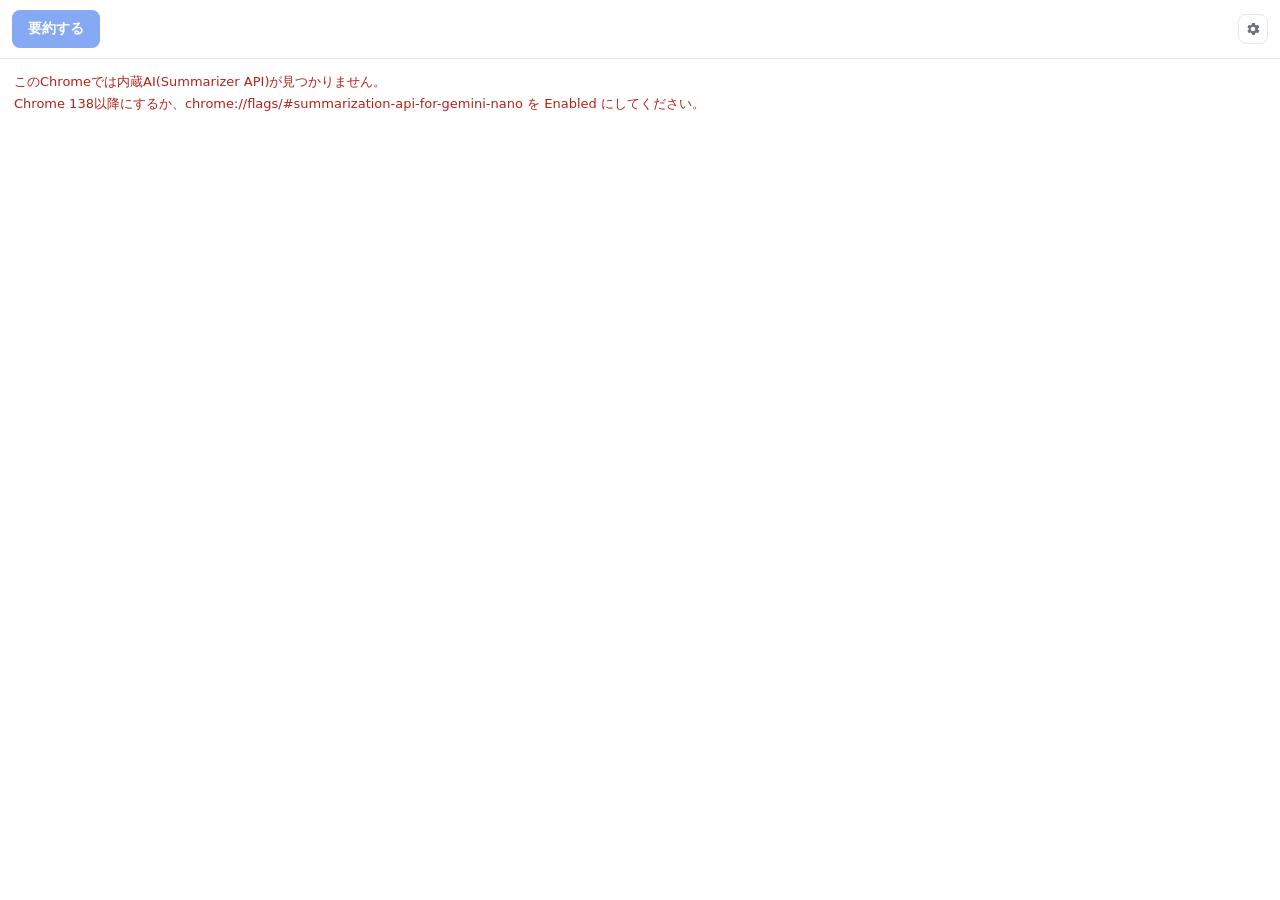
==== sidepanel.html @ f43a0a7b "Summary with Gemini: Chrome拡張の初回コミット 表示中のWebページ本文を、Chrome内蔵AI(Gemini Nano / Summarizer API)で 要約して右サイ" ====
<!doctype html>
<html lang="ja">
<head>
  <meta charset="utf-8" />
  <meta name="viewport" content="width=device-width, initial-scale=1" />
  <title>Summary with Gemini</title>
  <link rel="stylesheet" href="sidepanel.css" />
</head>
<body>
  <header class="head">
    <button id="run" class="primary">要約する</button>
    <button id="openOptions" class="icon-btn" title="設定を開く" aria-label="設定を開く">
      <svg viewBox="0 0 24 24" width="16" height="16" aria-hidden="true">
        <path fill="currentColor" d="M12 15.5A3.5 3.5 0 1 1 12 8.5a3.5 3.5 0 0 1 0 7zm7.4-2.6.1-.9-.1-.9 1.9-1.5a.5.5 0 0 0 .1-.6l-1.8-3.1a.5.5 0 0 0-.6-.2l-2.2.9a7 7 0 0 0-1.6-.9l-.3-2.4a.5.5 0 0 0-.5-.4h-3.6a.5.5 0 0 0-.5.4l-.3 2.4c-.6.2-1.1.5-1.6.9l-2.2-.9a.5.5 0 0 0-.6.2L3.8 9a.5.5 0 0 0 .1.6l1.9 1.5-.1.9.1.9-1.9 1.5a.5.5 0 0 0-.1.6l1.8 3.1c.1.2.4.3.6.2l2.2-.9c.5.4 1 .7 1.6.9l.3 2.4c0 .2.3.4.5.4h3.6c.2 0 .5-.2.5-.4l.3-2.4c.6-.2 1.1-.5 1.6-.9l2.2.9c.2.1.5 0 .6-.2l1.8-3.1a.5.5 0 0 0-.1-.6z"/>
      </svg>
    </button>
  </header>

  <main id="main">
    <section class="page-meta" id="pageMeta" hidden>
      <div class="page-title" id="pageTitle"></div>
      <div class="page-url" id="pageUrl"></div>
    </section>

    <section class="state" id="state">
      <p class="state-msg" id="stateMsg">「要約する」を押すと、表示中のページを要約します。</p>
      <div class="progress" id="progress" hidden>
        <div class="bar" id="progressBar"></div>
        <span class="progress-label" id="progressLabel"></span>
      </div>
    </section>

    <article class="result" id="result" hidden></article>
  </main>

  <script src="sidepanel.js" type="module"></script>
</body>
</html>
---- sidepanel.css ----
:root {
  --bg: #ffffff;
  --fg: #1f2328;
  --muted: #6b7280;
  --line: #e5e7eb;
  --accent: #2563eb;
  --accent-fg: #ffffff;
  --card: #f7f8fa;
  --err: #b42318;
}
@media (prefers-color-scheme: dark) {
  :root {
    --bg: #17181c;
    --fg: #e8eaed;
    --muted: #9aa0a6;
    --line: #2e3035;
    --accent: #4c8dff;
    --accent-fg: #0b0c0f;
    --card: #1f2126;
    --err: #ff8a80;
  }
}
* { box-sizing: border-box; }
html, body { height: 100%; }
body {
  margin: 0;
  display: flex;
  flex-direction: column;
  background: var(--bg);
  color: var(--fg);
  font: 14px/1.7 system-ui, -apple-system, "Segoe UI", "Hiragino Kaku Gothic ProN", "Noto Sans JP", sans-serif;
}

/* ヘッダー: 左端に要約ボタン、右端に設定ボタン */
.head {
  flex: 0 0 auto;
  display: flex;
  align-items: center;
  gap: 8px;
  padding: 10px 12px;
  border-bottom: 1px solid var(--line);
}
button.primary {
  padding: 7px 16px;
  font: inherit;
  font-weight: 600;
  color: var(--accent-fg);
  background: var(--accent);
  border: 0;
  border-radius: 8px;
  cursor: pointer;
}
button.primary:disabled { opacity: .55; cursor: default; }
.icon-btn {
  margin-left: auto;
  display: inline-flex;
  align-items: center;
  justify-content: center;
  width: 30px; height: 30px;
  padding: 0;
  color: var(--muted);
  background: transparent;
  border: 1px solid var(--line);
  border-radius: 8px;
  cursor: pointer;
}
.icon-btn:hover { color: var(--fg); background: var(--card); }

#main { flex: 1 1 auto; overflow-y: auto; padding: 12px 14px; }
.page-meta {
  background: var(--card); border: 1px solid var(--line);
  border-radius: 8px; padding: 8px 10px; margin-bottom: 12px;
}
.page-title { font-weight: 600; font-size: 13px; line-height: 1.5; }
.page-url {
  font-size: 11px; color: var(--muted); margin-top: 2px;
  overflow: hidden; text-overflow: ellipsis; white-space: nowrap;
}
.state-msg { margin: 0; color: var(--muted); font-size: 13px; white-space: pre-wrap; }
.state-msg.error { color: var(--err); }
.progress { margin-top: 10px; }
.progress .bar {
  height: 4px; border-radius: 2px; background: var(--accent);
  width: 0%; transition: width .2s ease;
}
.progress-label { display: block; margin-top: 4px; font-size: 11px; color: var(--muted); }
.result { font-size: 14px; }
.result ul { margin: 0; padding-left: 1.2em; }
.result li { margin-bottom: 6px; }
.result p { margin: 0 0 8px; }
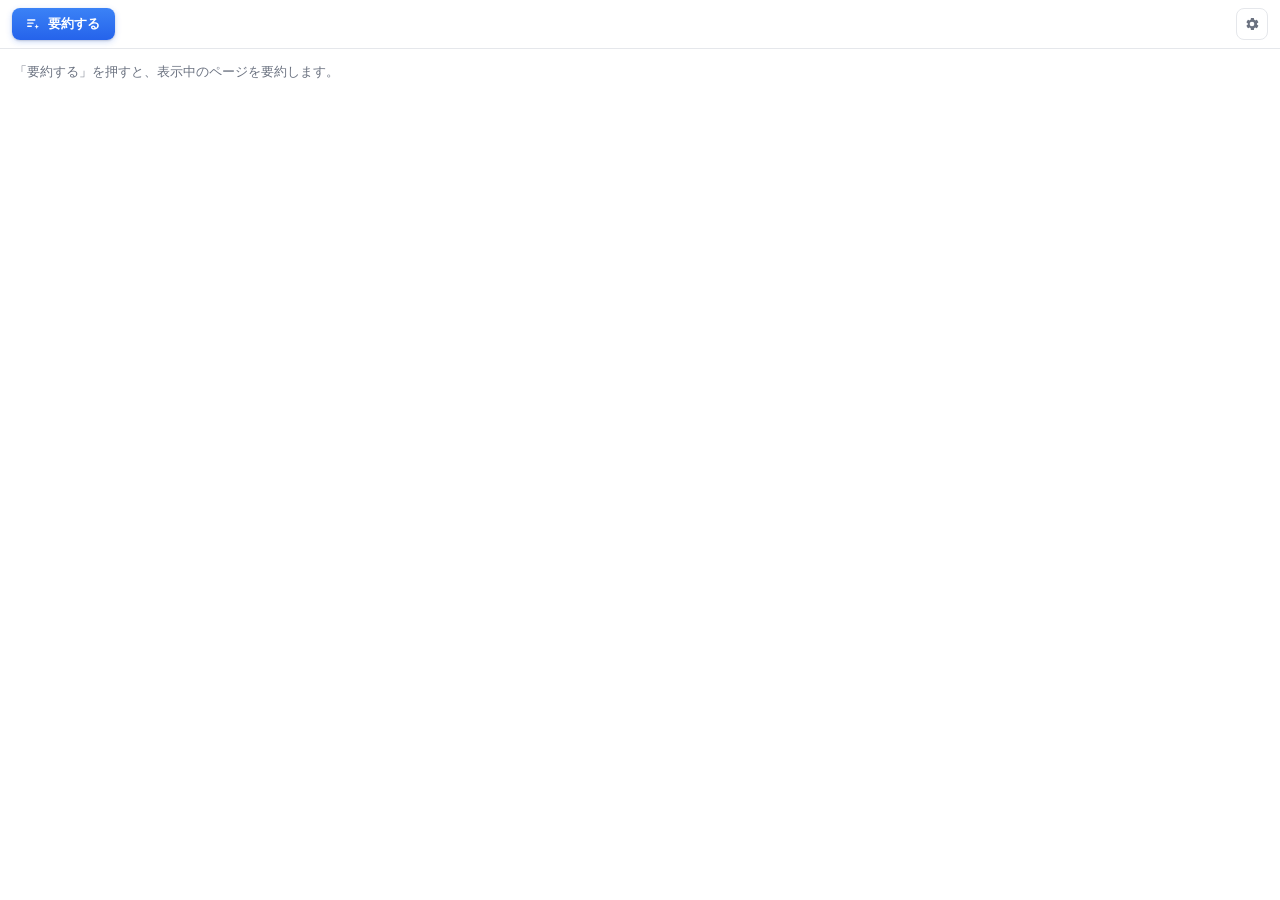
==== commit dc277556: "UIを言語設定に追従させ、要約ボタンのテイストを刷新 i18n: - i18n.js を追加。ja / en / zh のUI文言辞書と data-i18n の一括適用 - サイドパネルと設定画面の全" ====
--- a/sidepanel.html
+++ b/sidepanel.html
@@ -3,13 +3,22 @@
 <head>
   <meta charset="utf-8" />
   <meta name="viewport" content="width=device-width, initial-scale=1" />
-  <title>Summary with Gemini</title>
+  <title>Web Page Summarizer - Local AI</title>
   <link rel="stylesheet" href="sidepanel.css" />
 </head>
 <body>
   <header class="head">
-    <button id="run" class="primary">要約する</button>
-    <button id="openOptions" class="icon-btn" title="設定を開く" aria-label="設定を開く">
+    <button id="run" class="primary" type="button">
+      <span class="btn-icon" aria-hidden="true">
+        <svg viewBox="0 0 16 16" width="14" height="14" fill="none" stroke="currentColor"
+             stroke-width="1.6" stroke-linecap="round" stroke-linejoin="round">
+          <path d="M2 3.5h8M2 7h6M2 10.5h4" />
+          <path d="M12.2 8.4l.7 1.9 1.9.7-1.9.7-.7 1.9-.7-1.9-1.9-.7 1.9-.7z" fill="currentColor" stroke="none" />
+        </svg>
+      </span>
+      <span class="btn-label" id="runLabel">要約する</span>
+    </button>
+    <button id="openOptions" class="icon-btn" type="button" data-i18n-title="openSettings" title="設定を開く" aria-label="設定を開く">
       <svg viewBox="0 0 24 24" width="16" height="16" aria-hidden="true">
         <path fill="currentColor" d="M12 15.5A3.5 3.5 0 1 1 12 8.5a3.5 3.5 0 0 1 0 7zm7.4-2.6.1-.9-.1-.9 1.9-1.5a.5.5 0 0 0 .1-.6l-1.8-3.1a.5.5 0 0 0-.6-.2l-2.2.9a7 7 0 0 0-1.6-.9l-.3-2.4a.5.5 0 0 0-.5-.4h-3.6a.5.5 0 0 0-.5.4l-.3 2.4c-.6.2-1.1.5-1.6.9l-2.2-.9a.5.5 0 0 0-.6.2L3.8 9a.5.5 0 0 0 .1.6l1.9 1.5-.1.9.1.9-1.9 1.5a.5.5 0 0 0-.1.6l1.8 3.1c.1.2.4.3.6.2l2.2-.9c.5.4 1 .7 1.6.9l.3 2.4c0 .2.3.4.5.4h3.6c.2 0 .5-.2.5-.4l.3-2.4c.6-.2 1.1-.5 1.6-.9l2.2.9c.2.1.5 0 .6-.2l1.8-3.1a.5.5 0 0 0-.1-.6z"/>
       </svg>
--- a/sidepanel.css
+++ b/sidepanel.css
@@ -4,9 +4,14 @@
   --muted: #6b7280;
   --line: #e5e7eb;
   --accent: #2563eb;
+  --accent-hi: #3b82f6;
+  --accent-lo: #1d4ed8;
   --accent-fg: #ffffff;
   --card: #f7f8fa;
   --err: #b42318;
+  --ring: #2563eb;
+  --shadow: 0 1px 2px rgba(15, 23, 42, .16), 0 2px 6px rgba(37, 99, 235, .22);
+  --shadow-hover: 0 2px 4px rgba(15, 23, 42, .18), 0 6px 14px rgba(37, 99, 235, .3);
 }
 @media (prefers-color-scheme: dark) {
   :root {
@@ -15,9 +20,14 @@
     --muted: #9aa0a6;
     --line: #2e3035;
     --accent: #4c8dff;
-    --accent-fg: #0b0c0f;
+    --accent-hi: #6ba1ff;
+    --accent-lo: #3a7af0;
+    --accent-fg: #0a1020;
     --card: #1f2126;
     --err: #ff8a80;
+    --ring: #7fb0ff;
+    --shadow: 0 1px 2px rgba(0, 0, 0, .5), 0 2px 6px rgba(0, 0, 0, .35);
+    --shadow-hover: 0 2px 4px rgba(0, 0, 0, .55), 0 6px 14px rgba(76, 141, 255, .28);
   }
 }
 * { box-sizing: border-box; }
@@ -37,34 +47,86 @@
   display: flex;
   align-items: center;
   gap: 8px;
-  padding: 10px 12px;
+  padding: 8px 12px;
   border-bottom: 1px solid var(--line);
 }
+
 button.primary {
-  padding: 7px 16px;
+  display: inline-flex;
+  align-items: center;
+  gap: 8px;
+  min-height: 32px;
+  padding: 0 14px;
   font: inherit;
+  font-size: 13px;
   font-weight: 600;
+  letter-spacing: .01em;
   color: var(--accent-fg);
-  background: var(--accent);
+  /* 単色ベタ塗りより、わずかな縦グラデで押せる面に見せる */
+  background: linear-gradient(180deg, var(--accent-hi), var(--accent));
   border: 0;
   border-radius: 8px;
+  box-shadow: var(--shadow);
   cursor: pointer;
+  transition: box-shadow .16s ease, transform .16s ease, background .16s ease;
 }
-button.primary:disabled { opacity: .55; cursor: default; }
+button.primary:hover:not(:disabled) {
+  background: linear-gradient(180deg, var(--accent), var(--accent-lo));
+  box-shadow: var(--shadow-hover);
+  transform: translateY(-1px);
+}
+button.primary:active:not(:disabled) {
+  background: linear-gradient(180deg, var(--accent-lo), var(--accent-lo));
+  box-shadow: var(--shadow);
+  transform: translateY(0);
+}
+button.primary:disabled { cursor: default; box-shadow: none; opacity: .7; }
+
+/* ボタン内アイコン。処理中はスピナーに差し替える */
+.btn-icon {
+  display: inline-flex;
+  width: 14px; height: 14px;
+  flex: 0 0 auto;
+}
+button.primary.is-busy .btn-icon svg { display: none; }
+button.primary.is-busy .btn-icon::after {
+  content: '';
+  width: 14px; height: 14px;
+  border: 2px solid currentColor;
+  border-top-color: transparent;
+  border-radius: 50%;
+  animation: spin .7s linear infinite;
+}
+@keyframes spin { to { transform: rotate(360deg); } }
+
 .icon-btn {
   margin-left: auto;
   display: inline-flex;
   align-items: center;
   justify-content: center;
-  width: 30px; height: 30px;
+  width: 32px; height: 32px;
   padding: 0;
   color: var(--muted);
   background: transparent;
   border: 1px solid var(--line);
   border-radius: 8px;
   cursor: pointer;
+  transition: color .16s ease, background .16s ease, border-color .16s ease;
 }
-.icon-btn:hover { color: var(--fg); background: var(--card); }
+.icon-btn:hover { color: var(--fg); background: var(--card); border-color: var(--muted); }
+.icon-btn:active { background: var(--line); }
+
+/* キーボード操作時のみリングを出す。青地でも視認できるよう外側に描く */
+.head button:focus-visible {
+  outline: 2px solid var(--ring);
+  outline-offset: 2px;
+}
+
+@media (prefers-reduced-motion: reduce) {
+  button.primary, .icon-btn { transition: none; }
+  button.primary:hover:not(:disabled) { transform: none; }
+  button.primary.is-busy .btn-icon::after { animation-duration: 2s; }
+}
 
 #main { flex: 1 1 auto; overflow-y: auto; padding: 12px 14px; }
 .page-meta {
